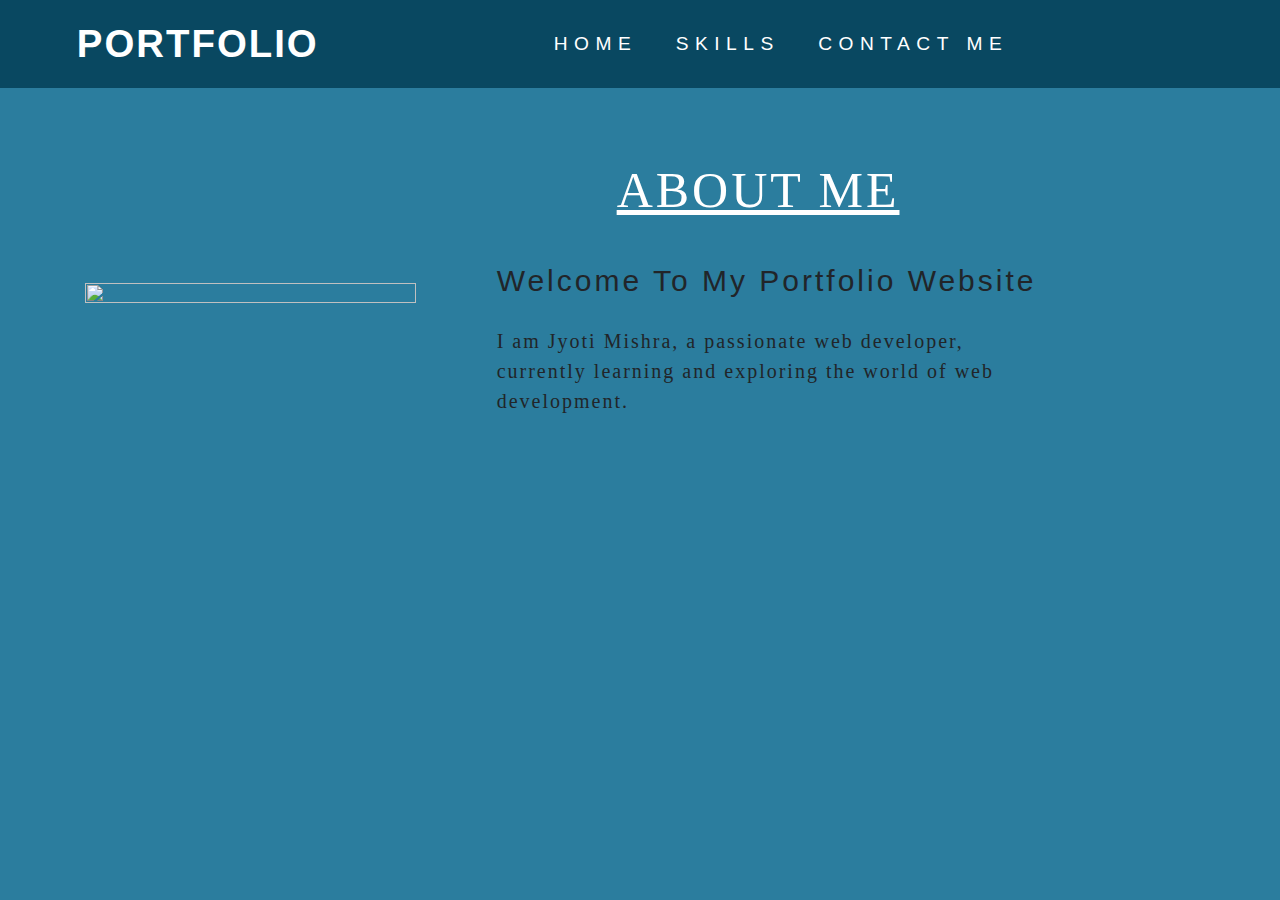
==== here_me.html @ 1a7d43df "added here_me.html" ====
<!DOCTYPE html>
<html lang="en">

<head>
    <meta charset="UTF-8">
    <meta name="viewport" content="width=device-width, initial-scale=1.0">
    <title>Document</title>
    <link rel="stylesheet" href="https://cdnjs.cloudflare.com/ajax/libs/twitter-bootstrap/4.1.3/css/bootstrap.min.css">
    <link rel="stylesheet" href="https://cdnjs.cloudflare.com/ajax/libs/ionicons/2.0.1/css/ionicons.min.css">
    <link rel="stylesheet" href="assets/css/style.css">
    <style>
        body {
            width: 100%;
            min-height: 100vh;
            overflow: hidden;
            background: rgb(43, 125, 158);
        }

        .navbar {
            width: 100%;
            position: fixed;
            display: flex;
            align-items: center;
            justify-content: space-between;
            padding: 1.2vw 6vw;
            background: rgb(9, 72, 97);
            z-index: 1000;

        }

        .logo {
            font-size: 3vw;
            color: #fff;
            font-weight: 800;
            letter-spacing: 2px;
            text-transform: uppercase;
        }


        .menuitems {
            display: flex;
            margin: auto;
        }

        .menuitems li {
            list-style: none;
            margin: 0 1.5vw;
        }

        .menuitems li a {
            display: block;
            color: #fff;
            font-size: 1.5vw;
            letter-spacing: 6.5px;
            text-decoration: none;
            text-transform: uppercase;
        }

        .menuitems li:hover a {
            color: #cccbd1ec;
        }

        .container {
            display: grid;
            align-items: center;
            grid-template-columns: 1fr 1fr 1fr;
            column-gap: 5px;


        }

        img {
            width: 95%;
            height: 55%;
            padding-top: 160PX;
            

        }

        .text {
            padding-top: 160px;
            width: 170%;
            padding-left: 40px;


        }


        .text h2 {
            font-size: 50px;
            text-transform: uppercase;
            letter-spacing: 3px;
            color: #fff;
            font-family: Georgia, 'Times New Roman', Times, serif;
            text-decoration: underline;
            padding-left: 120px;
        }


        .text h5 {
            font-size: 30px;
            text-transform: capitalize;
            letter-spacing: 3px;
            font-family: 'Segoe UI', Tahoma, Geneva, Verdana, sans-serif;
            padding-top: 35px;

        }

        .text p {
            font-size: 20px;
            text-transform: initial;
            letter-spacing: 2px;
            font-family: 'Times New Roman', Times, serif;
            font-weight: 458;
            padding-top: 19px;
        }
        

        
    </style>
</head>

<body>
    <div class="navbar">
        <div class="logo">PORTFOLIO</div>
        <ol class="menuitems">
            <li><a href="index.html">home</a></li>
            <li><a href="skill.html">skills</a></li>
            <li><a href="skill.html">contact me</a></li>

        </ol>

    </div>
    <div class="container">
        <div class="image">
            <img src="https://1fid.com/wp-content/uploads/2022/07/girl-anime-wallaper-2.jpg" alt="">
        </div>
        <div class="text">
            <h2> about me </h2>
            <h5>welcome to my portfolio website</h5>
            <p> I am Jyoti Mishra,
                a passionate web developer, <br> currently learning and exploring
                the world of web development. </p>

            
                
        </div>
    </div>

</body>

</html>
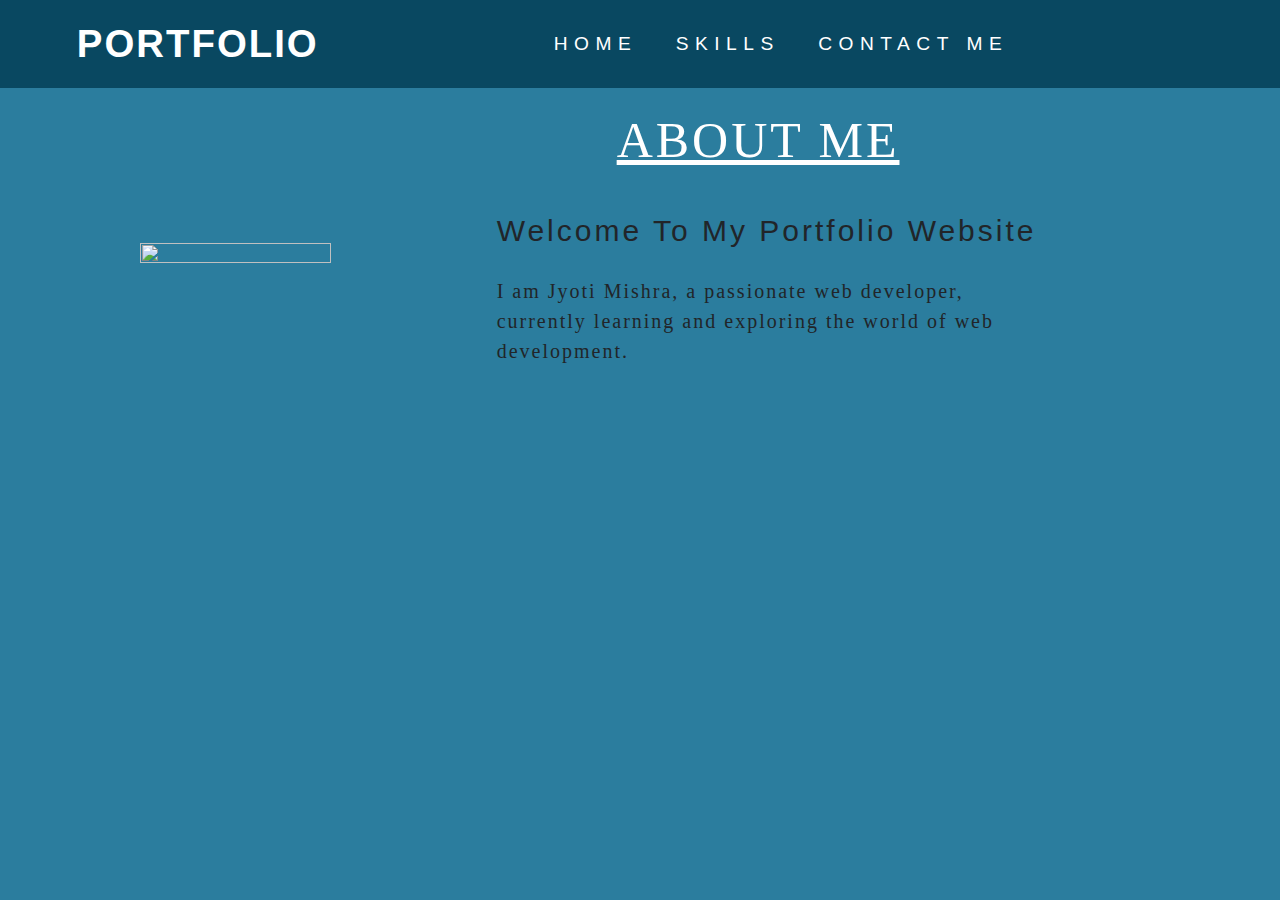
==== commit ef7f0abf: "Update here_me.html" ====
--- a/here_me.html
+++ b/here_me.html
@@ -70,15 +70,16 @@
         }
 
         img {
-            width: 95%;
-            height: 55%;
-            padding-top: 160PX;
+             width: 80%;
+            height: 50%;
+            padding-top: 130PX;
+            padding-left: 15%;
             
 
         }
 
         .text {
-            padding-top: 160px;
+           padding-top: 110px;
             width: 170%;
             padding-left: 40px;
 
@@ -149,4 +150,4 @@
 
 </body>
 
-</html>+</html>
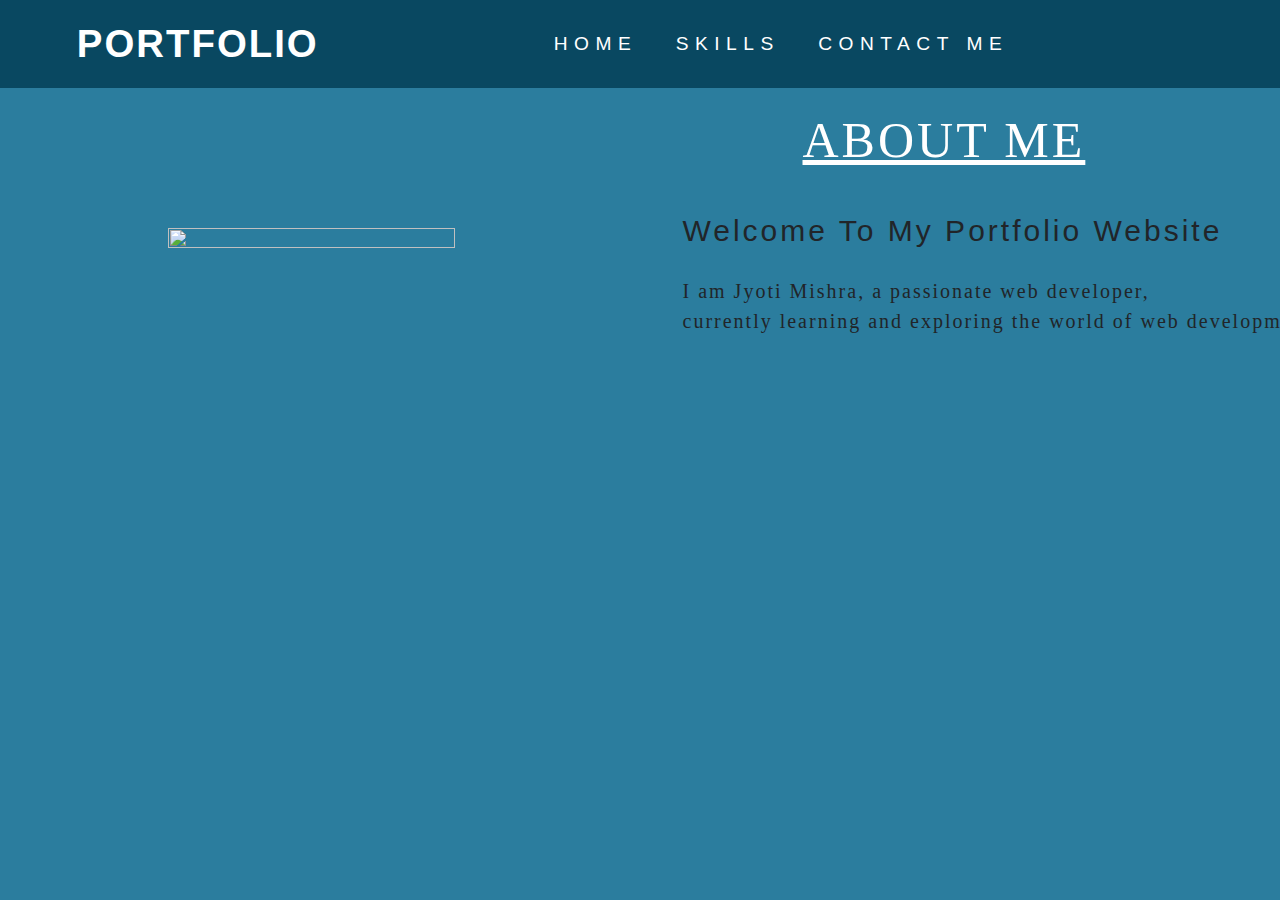
==== commit 27fd8e2b: "Update here_me.html" ====
--- a/here_me.html
+++ b/here_me.html
@@ -63,7 +63,7 @@
         .container {
             display: grid;
             align-items: center;
-            grid-template-columns: 1fr 1fr 1fr;
+            grid-template-columns: 1fr 1fr;
             column-gap: 5px;
 
 
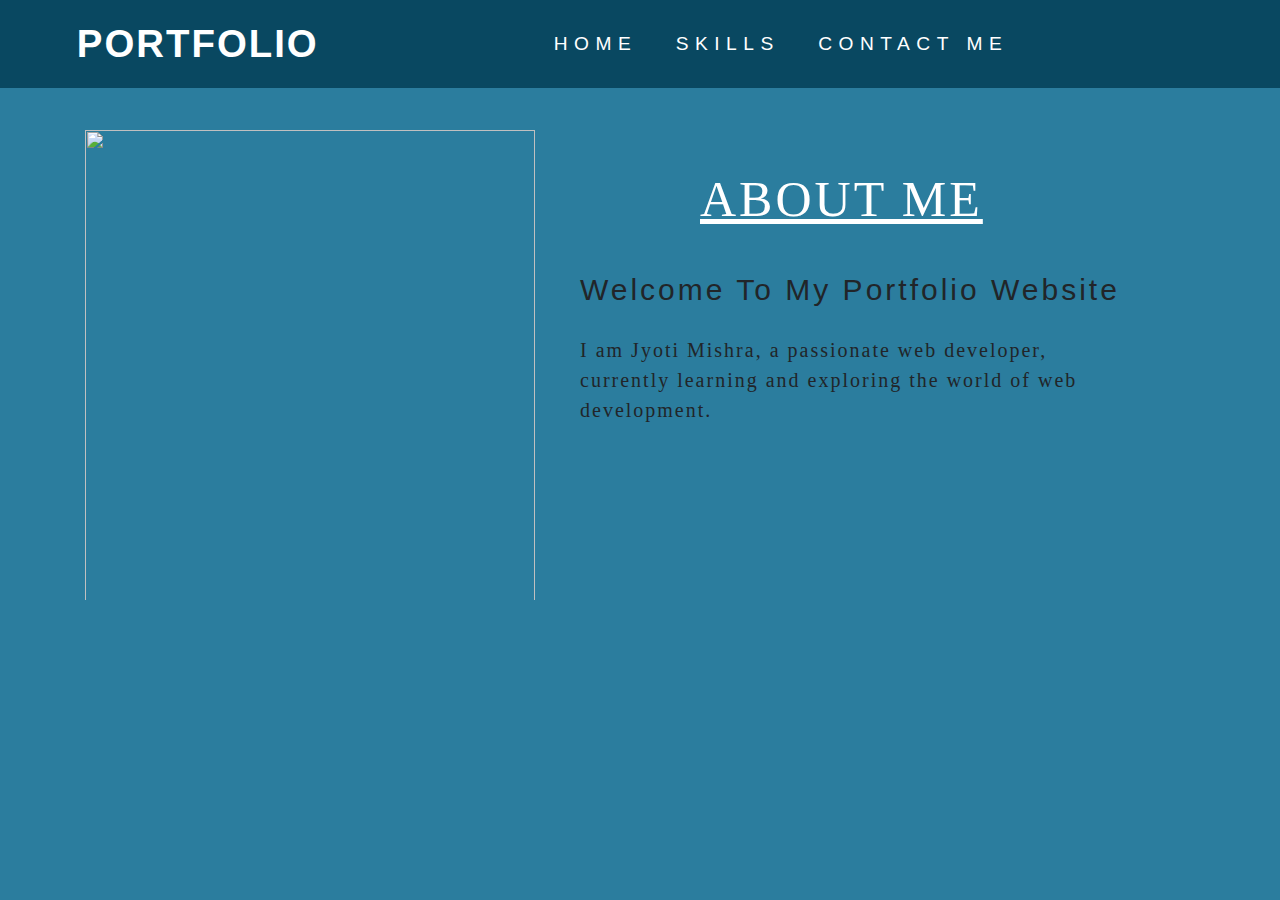
==== commit c665563d: "Update here_me.html" ====
--- a/here_me.html
+++ b/here_me.html
@@ -61,7 +61,7 @@
         }
 
         .container {
-            display: grid;
+            display: flex;
             align-items: center;
             grid-template-columns: 1fr 1fr;
             column-gap: 5px;
@@ -70,17 +70,18 @@
         }
 
         img {
-             width: 80%;
-            height: 50%;
-            padding-top: 130PX;
-            padding-left: 15%;
+             width: 450px;
+            height: 600px;
+            padding-top: 130px;
+            
+            
             
 
         }
 
         .text {
-           padding-top: 110px;
-            width: 170%;
+            padding-top: 10px;
+            width: 200%;
             padding-left: 40px;
 
 
